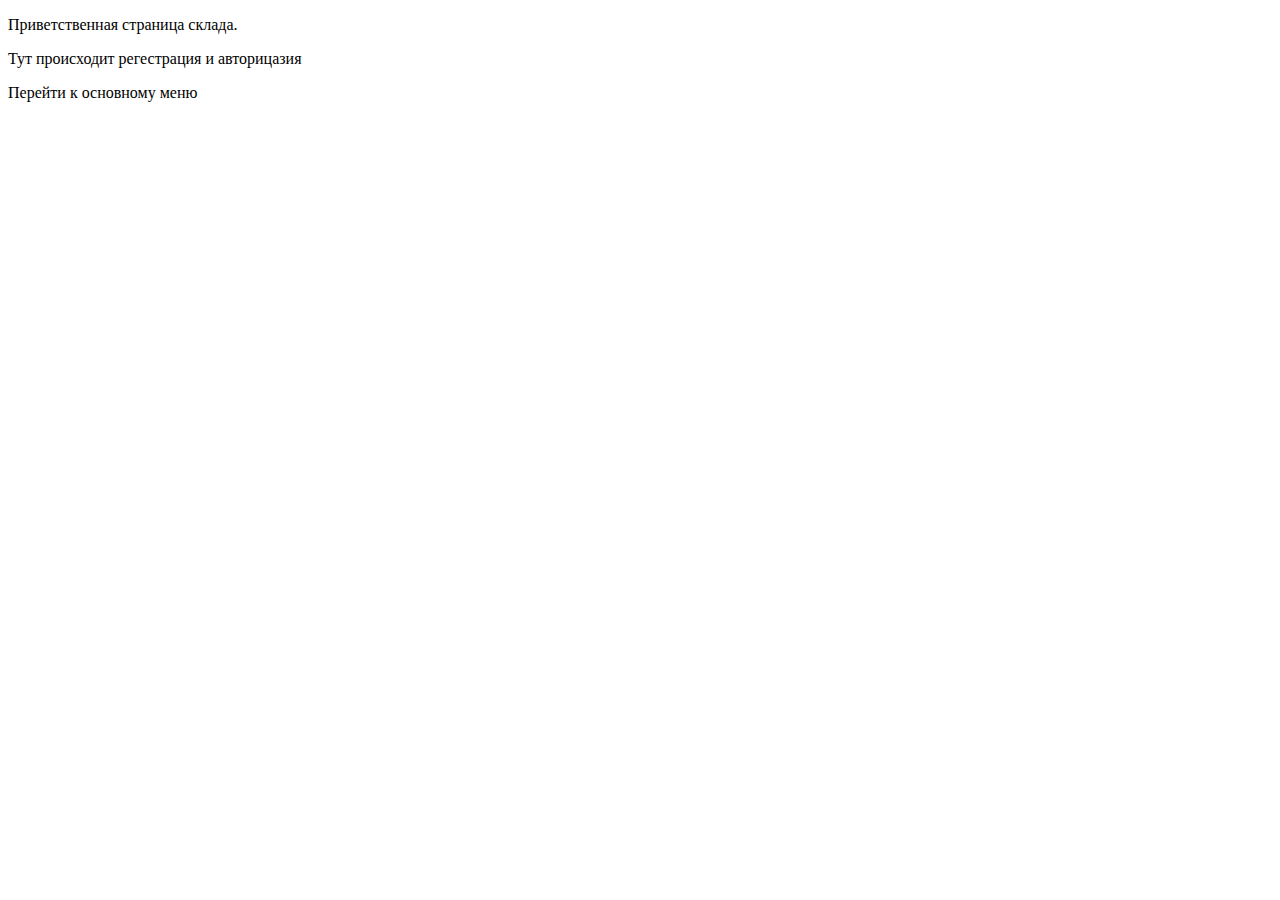
==== src/main/resources/templates/index.html @ 6a011750 "добавил переход по страницам для категорий" ====
<!DOCTYPE html>
<html lang="en" xmlns:th="http://www.thymeleaf.org">
<head>
    <meta charset="UTF-8">
    <title>Main page</title>
</head>
<body>
    <div>
        <p>Приветственная страница склада.</p>
        <p>Тут происходит регестрация и авторицазия</p>
        <a th:href="#{/categories}">Перейти к основному меню</a>
    </div>
</body>
</html>
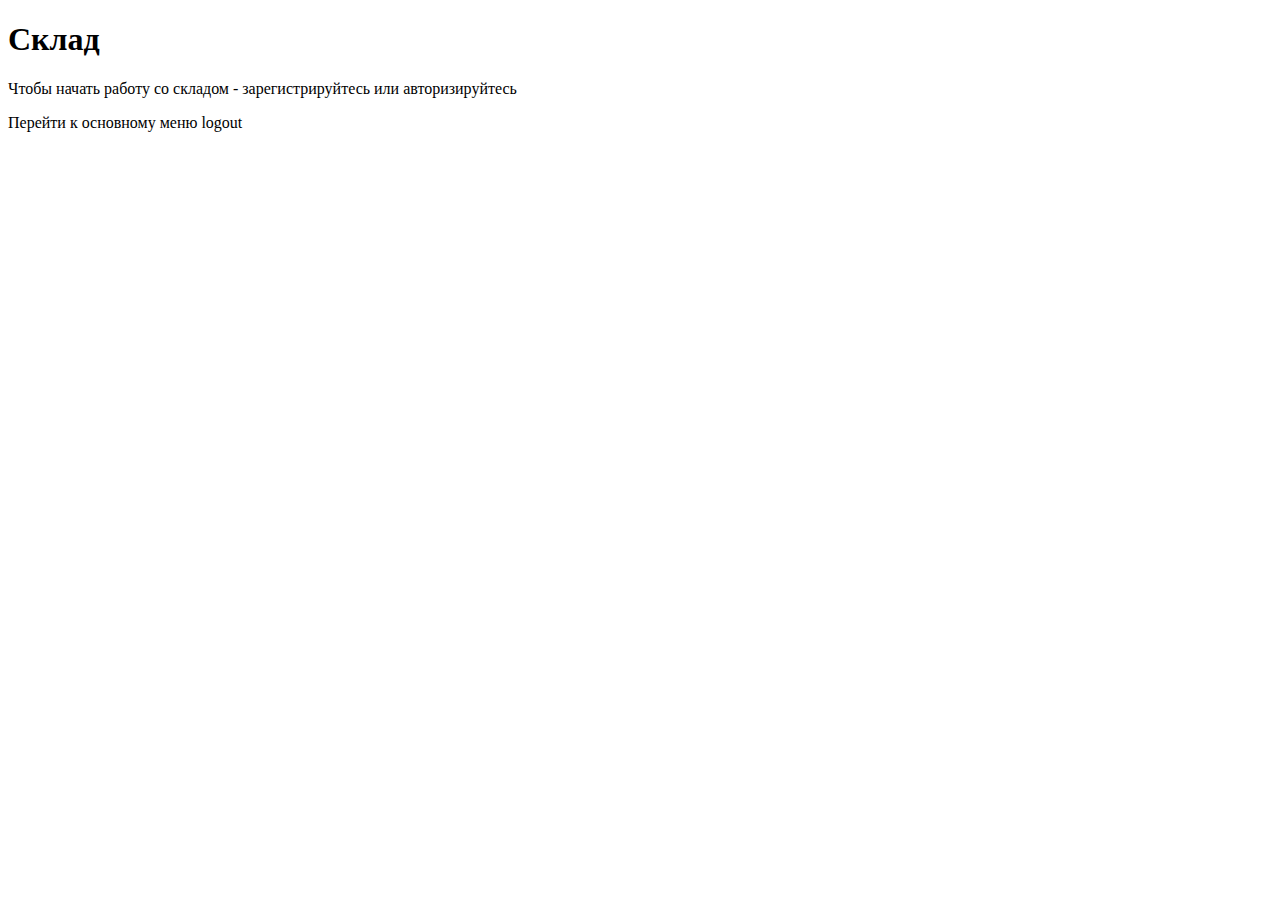
==== commit 77d3ae02: "Исправил привественное сообщение" ====
--- a/src/main/resources/templates/index.html
+++ b/src/main/resources/templates/index.html
@@ -1,14 +1,16 @@
 <!DOCTYPE html>
-<html lang="en" xmlns:th="http://www.thymeleaf.org">
+<html lang="en" xmlns:th="http://www.thymeleaf.org"
+      xmlns:sec="http://www.thymeleaf.org/extras/spring-security">
 <head>
     <meta charset="UTF-8">
     <title>Main page</title>
 </head>
 <body>
     <div>
-        <p>Приветственная страница склада.</p>
-        <p>Тут происходит регестрация и авторицазия</p>
-        <a th:href="#{/categories}">Перейти к основному меню</a>
+        <h1>Склад</h1>
+        <p>Чтобы начать работу со складом - зарегистрируйтесь или авторизируйтесь</p>
+        <a th:href="@{/categories}">Перейти к основному меню</a>
+        <a th:href="@{/logout}" sec:authorize="isAuthenticated()">logout</a>
     </div>
 </body>
 </html>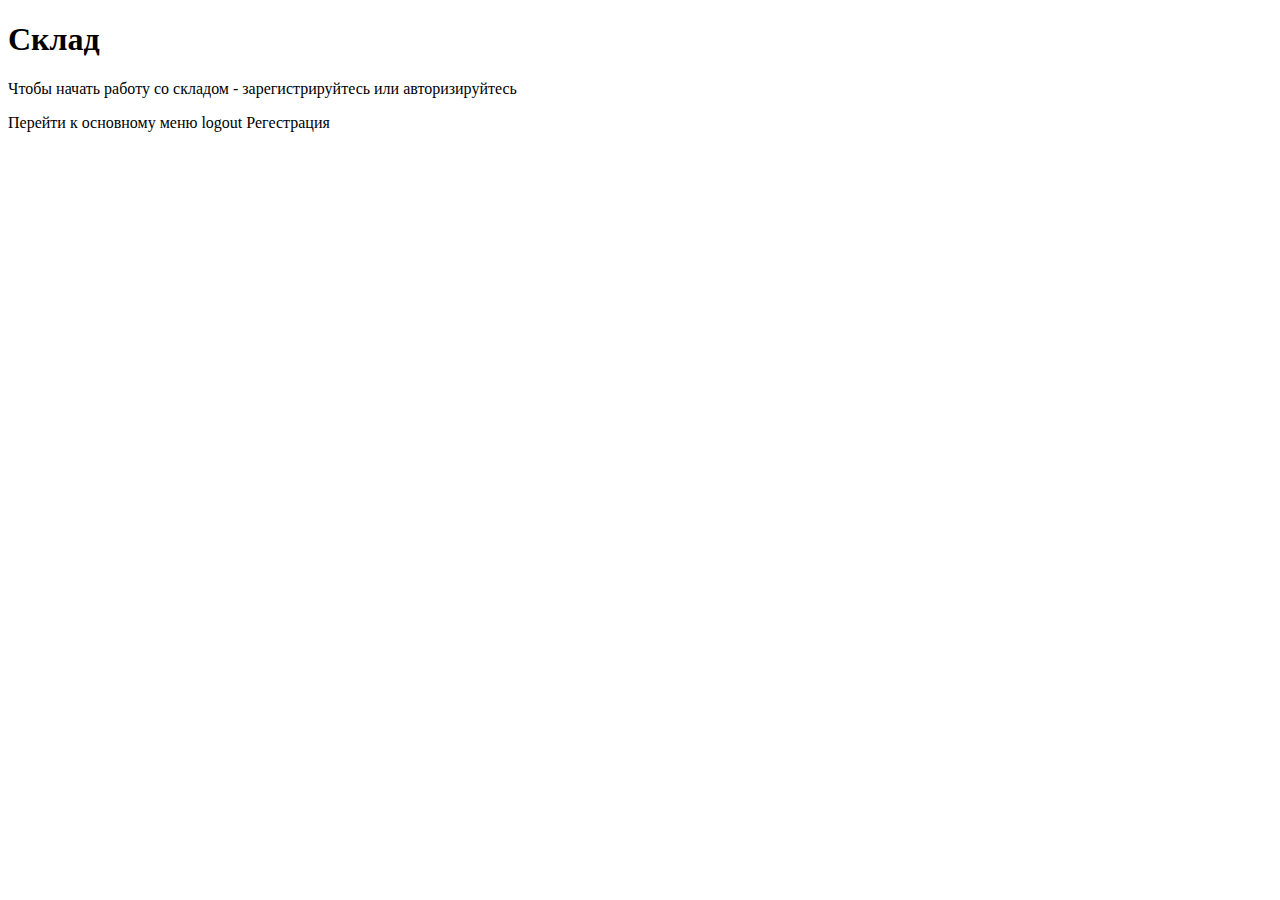
==== commit cb9a8c62: "Исправил начальную страницу" ====
--- a/src/main/resources/templates/index.html
+++ b/src/main/resources/templates/index.html
@@ -9,8 +9,11 @@
     <div>
         <h1>Склад</h1>
         <p>Чтобы начать работу со складом - зарегистрируйтесь или авторизируйтесь</p>
+    </div>
+    <div>
         <a th:href="@{/categories}">Перейти к основному меню</a>
         <a th:href="@{/logout}" sec:authorize="isAuthenticated()">logout</a>
+        <a th:href="@{/registration}" sec:authorize="!isAuthenticated()">Регестрация</a>
     </div>
 </body>
 </html>